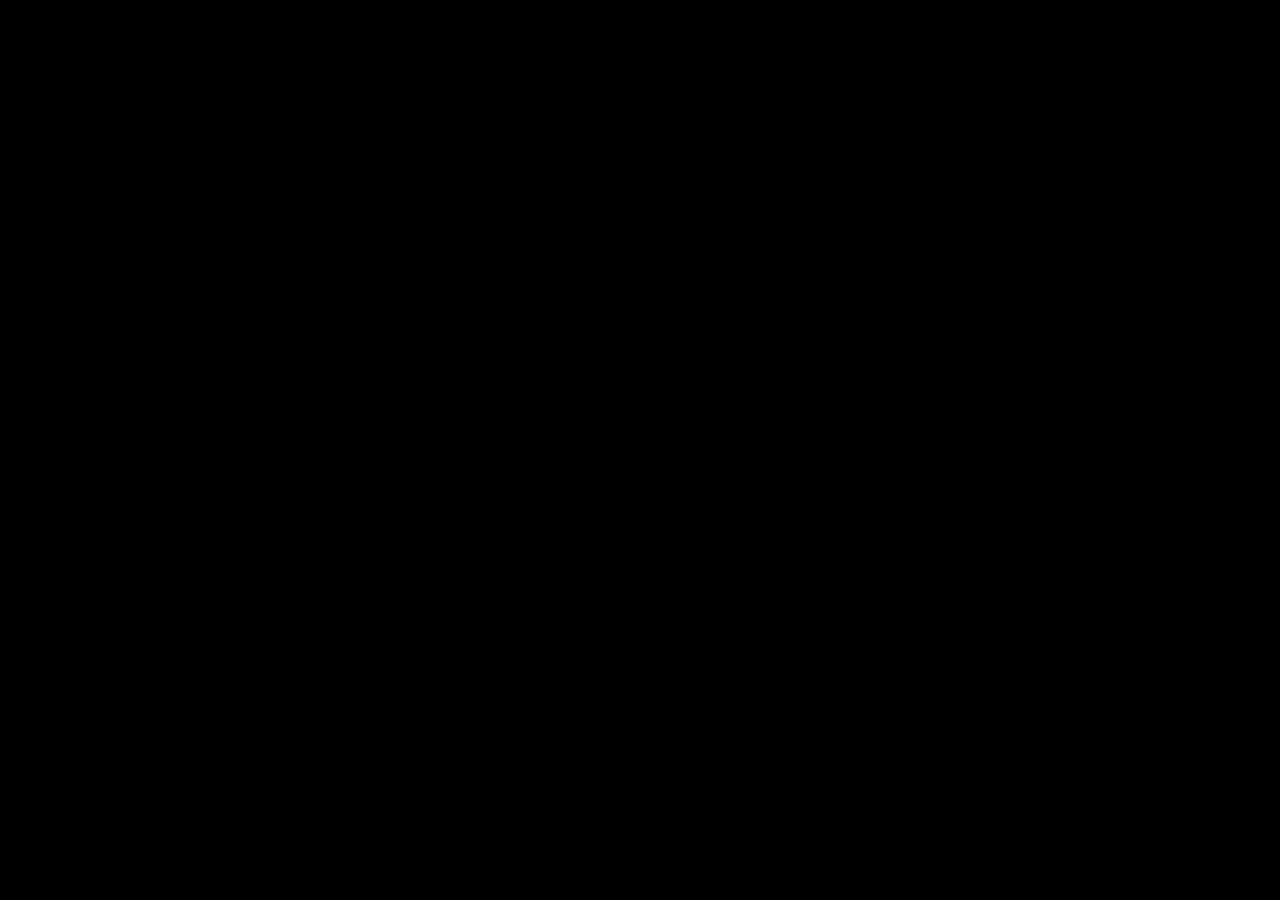
==== frontend/index.html @ 6c942343 "adding backend" ====
<body style="margin: 0">
    <div
        id="field" style="width: 100vw; height: 100vh; position: relative; background-color: black; overflow: hidden;"
    ></div>
</body>

<script src="SomeJSPhysics/somephysicsjs/Drawable.js"></script>
<script src="SomeJSPhysics/somephysicsjs/PhysicsElement.js"></script>
<script src="SomeJSPhysics/somephysicsjs/CircleElement.js"></script>
<script src="SomeJSPhysics/somephysicsjs/somejsphysics.js"></script>
<script src="SomeJSPhysics/somephysicsjs/Collision/TriangleCollider.js"></script>
<script src="SomeJSPhysics/somephysicsjs/Utils/geometry.js"></script>


<script src="ship.js"></script>
<script src="bullet.js"></script>
<script src="ring.js"></script>
<script src="index.js"></script>
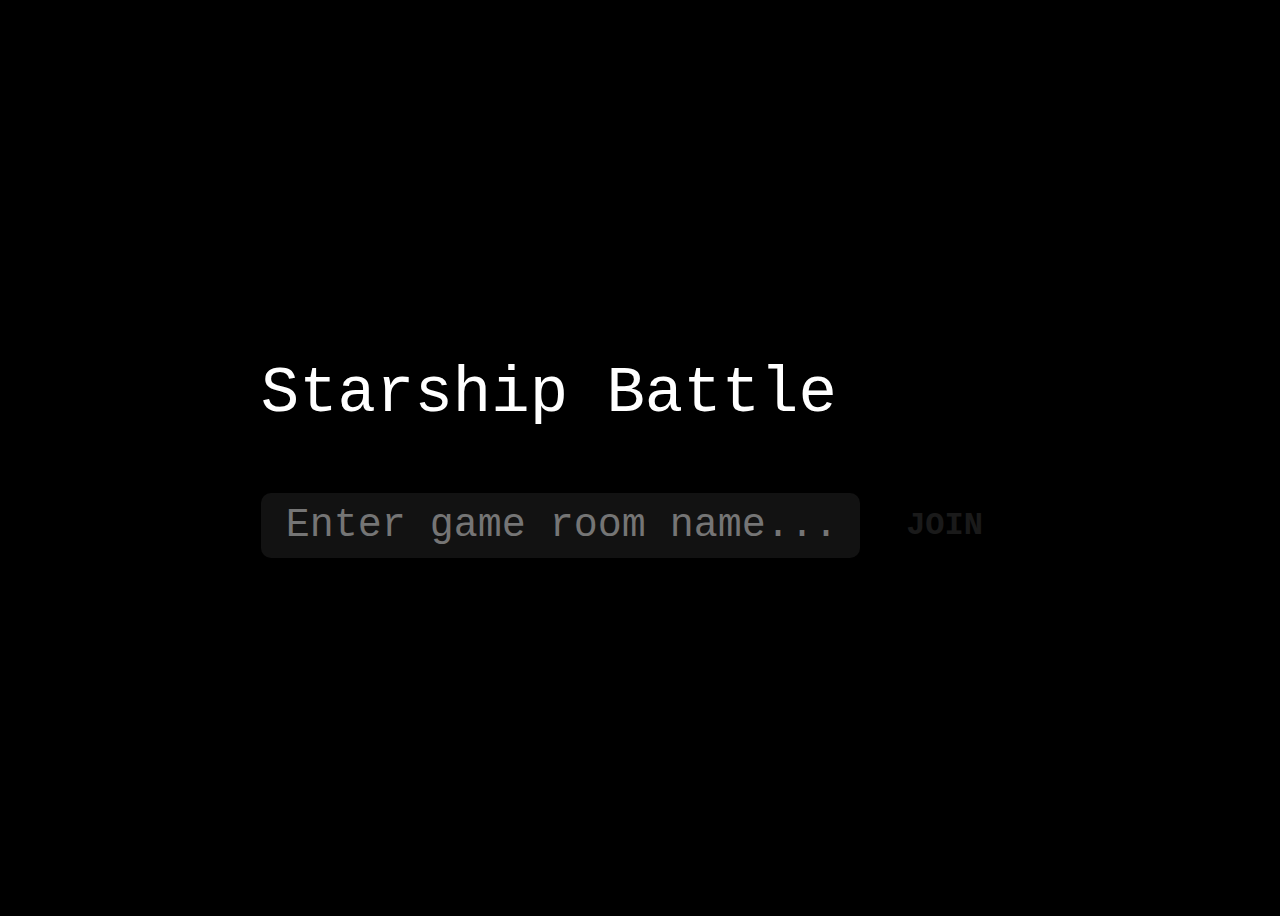
==== commit e1bea7e1: "intro page first commit" ====
--- a/frontend/index.html
+++ b/frontend/index.html
@@ -1,18 +1,16 @@
-<body style="margin: 0">
-    <div
-        id="field" style="width: 100vw; height: 100vh; position: relative; background-color: black; overflow: hidden;"
-    ></div>
-</body>
+<!DOCTYPE html>
+<link rel="stylesheet" href="index.css">
+<html>
+    <title>StarshipBattle!!</title>
+    <body id="intro" class="intro">
+        <div class="menu-holder">
+            <span class="title">Starship Battle</span>
+            <div class="form-holder">
+                <input oninput="validateGameRoom(this.value)" type="text" id="game-room-input" placeholder="Enter game room name...">
+                <button type="button" id="join-button" class="join-button" disabled onclick="buttonClicked()">JOIN</button>
+            </div>
+        </div>
+    </body>
+</html>
 
-<script src="SomeJSPhysics/somephysicsjs/Drawable.js"></script>
-<script src="SomeJSPhysics/somephysicsjs/PhysicsElement.js"></script>
-<script src="SomeJSPhysics/somephysicsjs/CircleElement.js"></script>
-<script src="SomeJSPhysics/somephysicsjs/somejsphysics.js"></script>
-<script src="SomeJSPhysics/somephysicsjs/Collision/TriangleCollider.js"></script>
-<script src="SomeJSPhysics/somephysicsjs/Utils/geometry.js"></script>
-
-
-<script src="ship.js"></script>
-<script src="bullet.js"></script>
-<script src="ring.js"></script>
-<script src="index.js"></script>
+<script src="index.js"></script>--- a/frontend/index.css
+++ b/frontend/index.css
@@ -0,0 +1,82 @@
+body {
+    background-color: black;
+    display: flex;
+    align-items: center;
+    justify-content: center;
+    height: 100vh;
+    font-family: "Lucida Console", "Courier New", monospace;
+}
+
+
+input {
+    flex: 4;
+    background-color: rgba(255, 255, 255, 0.07);
+    border: none;
+    color: white;
+    font-family: "Lucida Console", "Courier New", monospace;
+    font-size: 2.5rem;
+    border-radius: 10px;
+    padding-top: 10px;
+    padding-bottom:10px;
+    padding-left: 25px;
+    padding-right: 25px;
+}
+
+input:focus {
+    outline: none;
+}
+
+.menu-holder {
+    display: flex;
+    flex-wrap: wrap;
+    align-content: space-between;
+    width: 60%;
+    height: 200px;
+    border-radius: 5px;
+}
+
+.title {
+    color: white;
+    font-size: 4rem;
+    text-align: left;
+    width: 100%;
+}
+
+.join-button {
+    background-color: transparent;
+    border: none;
+    font-family: "Lucida Console", "Courier New", monospace;
+    color: white;
+    cursor: pointer;
+    font-size: 2rem;
+    font-weight: bold;
+    flex: 1;
+    margin-left: 10px;
+    border-radius: 10px;
+    transition: all 1s;
+}
+
+.join-button:hover {
+    background-color: rgba(255, 255, 255, 0.8);
+    height: 100%;
+    color: black;
+    transition: all 1s;
+}
+
+.join-button:disabled {
+    background-color: transparent;
+    cursor: default;
+    color: white;
+    opacity: 0.1;
+}
+
+.form-holder {
+    display: flex;
+    justify-content: space-between;
+    width: 100%;
+}
+
+.intro {
+    opacity: 0;
+    transition: all 2s;
+}